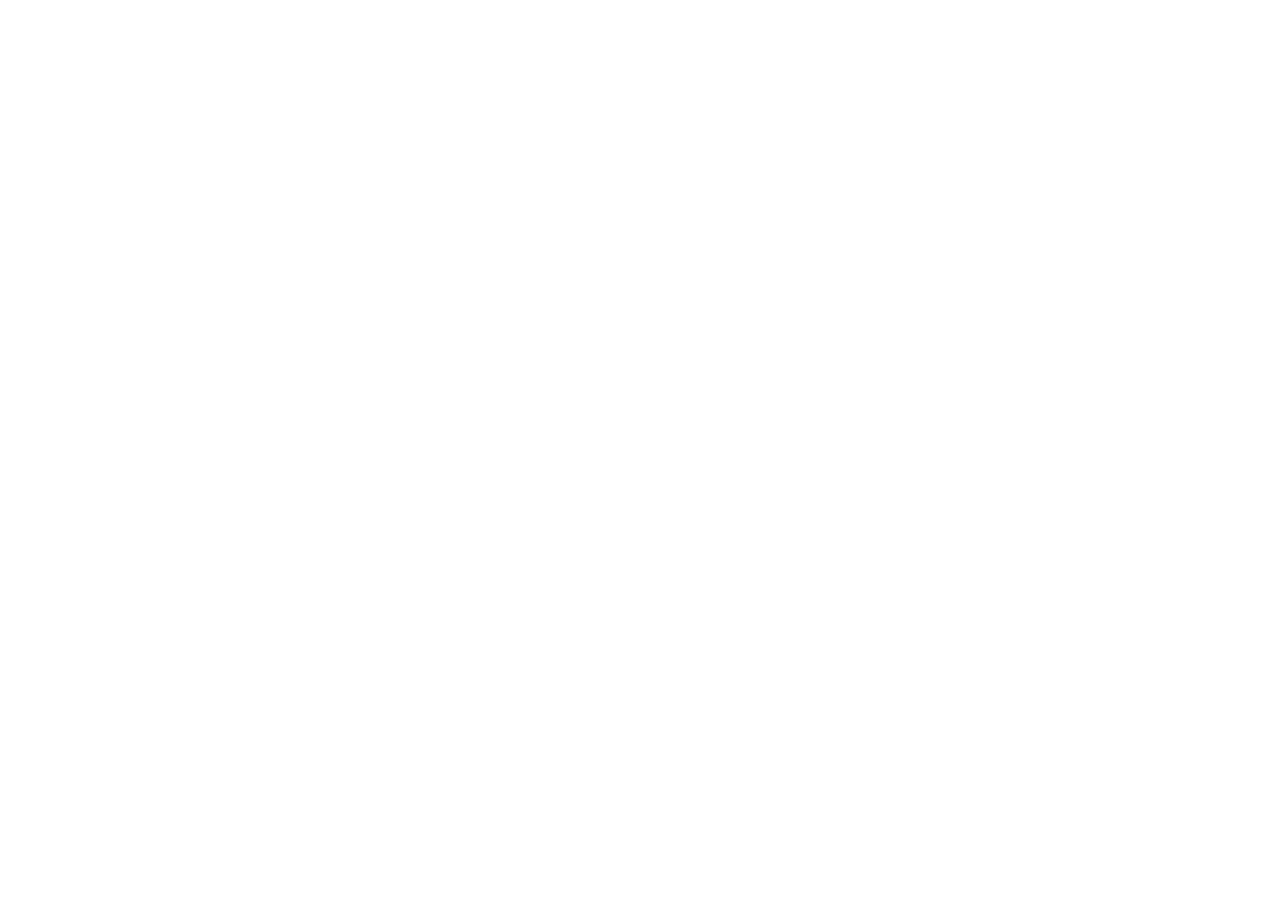
==== Index Test_Euphoria_rose_studios_websitetest_3html.html @ 8ecbb1c3 "Add files via upload" ====
<DOCTPYE html>
<html>
<head>
    <meta charset="UTF-8">
    <meta http-equiv="X-UA-Compatible" content="IE=edge">
    <meta name="viewport" content="width=device-width, initial-scale=1.0">
    <title> Euphoria rose studios </title>
    <link rel="stlyesheet" href="style.css">
</head>
<body>
<div id="header">

  
</div>  
  </body>
  </html>
---- style.css ----
*{
    margin: 0;
    padding: 0;
    font-family:'poppins', sans-serif;
    box-sizing:border-box;
}
body{
     background:#530B3D;
    color:#fff;
}
#header{
     width: 100%;
     height: 100vh;
     background-image: url((3) Perfect images/(P16) Character Ignite Truth);
     background-size: cover;
     background-position: center;
 }
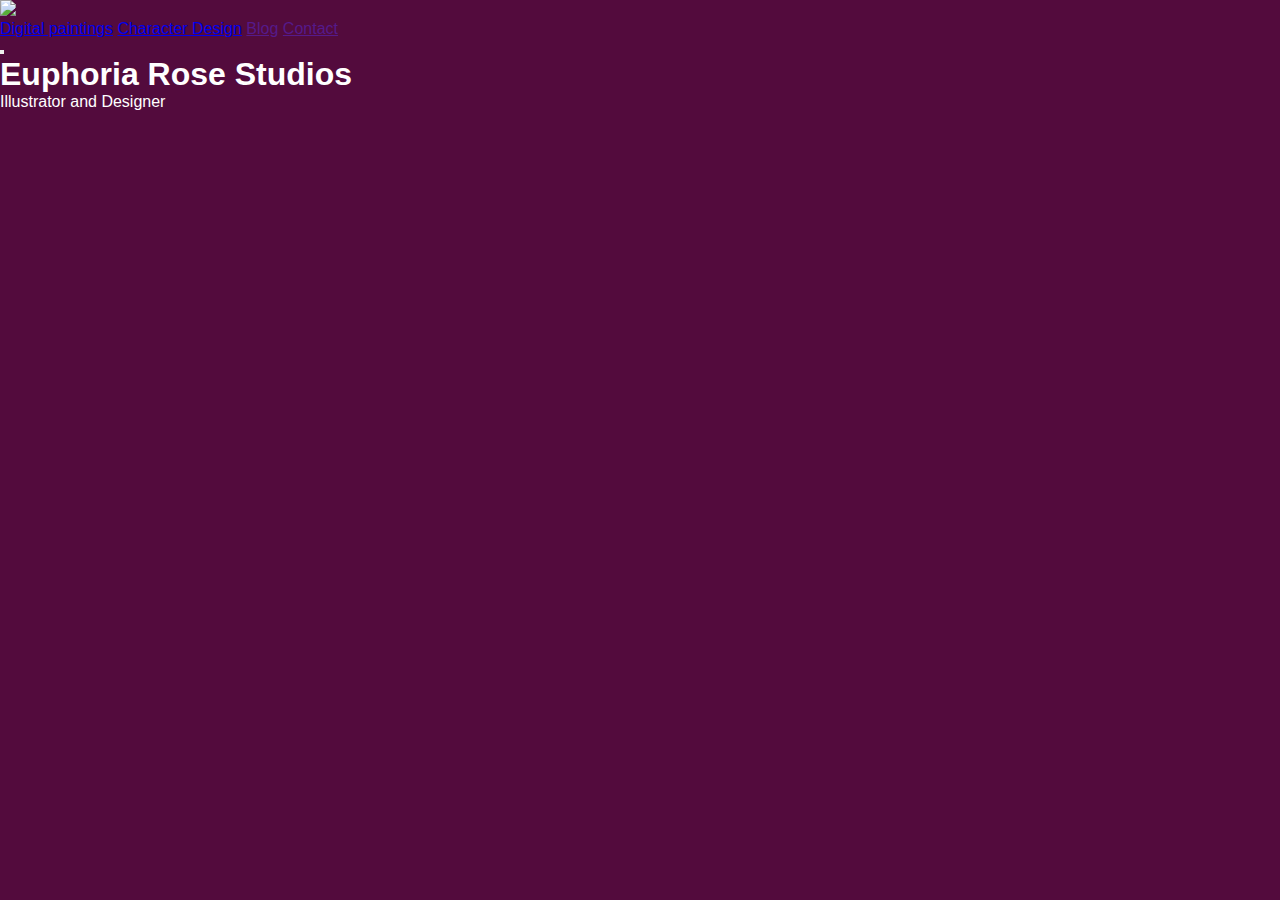
==== commit 82152f01: "Update Index Test_Euphoria_rose_studios_websitetest_3html.html" ====
--- a/Index Test_Euphoria_rose_studios_websitetest_3html.html
+++ b/Index Test_Euphoria_rose_studios_websitetest_3html.html
@@ -1,16 +1,41 @@
-<DOCTPYE html>
+<!DOCTYPE html>
 <html>
 <head>
-    <meta charset="UTF-8">
-    <meta http-equiv="X-UA-Compatible" content="IE=edge">
-    <meta name="viewport" content="width=device-width, initial-scale=1.0">
-    <title> Euphoria rose studios </title>
-    <link rel="stlyesheet" href="style.css">
+    <meta name="viewport" content="with=device-width, inital-scale=1.0">
+    <meta/>
+
+    <meta charset="UTF-8" />
+    <title>Euphoria Rose website </title>
+    <link rel="stylesheet" href="style.css">
 </head>
 <body>
-<div id="header">
+    <div id="preloader"> </div>
+<section class="header">
+<nav> 
+    <a href="index.html"> <img src="Images/rose logo.png">
+        </a>
+        
+        <div class="navbar"> 
+            <ul>
+                <li> 
+                    <a href="digital paintings.html">Digital paintings</a>
+                    <a href="character design.html">Character Design</a>
+                    <a href="">Blog</a>
+                    <a href="">Contact</a>
+                </li>
+            </ul>
+        
+        
+        </div>
+<div class="nav-button"> 
+    <button class="btn"></button>
+</div>
 
-  
-</div>  
-  </body>
-  </html>+
+</nav>
+<div class="text-box">
+<h1>Euphoria Rose Studios</h1>
+<p> Illustrator and Designer</p>
+
+</div>
+</section>
